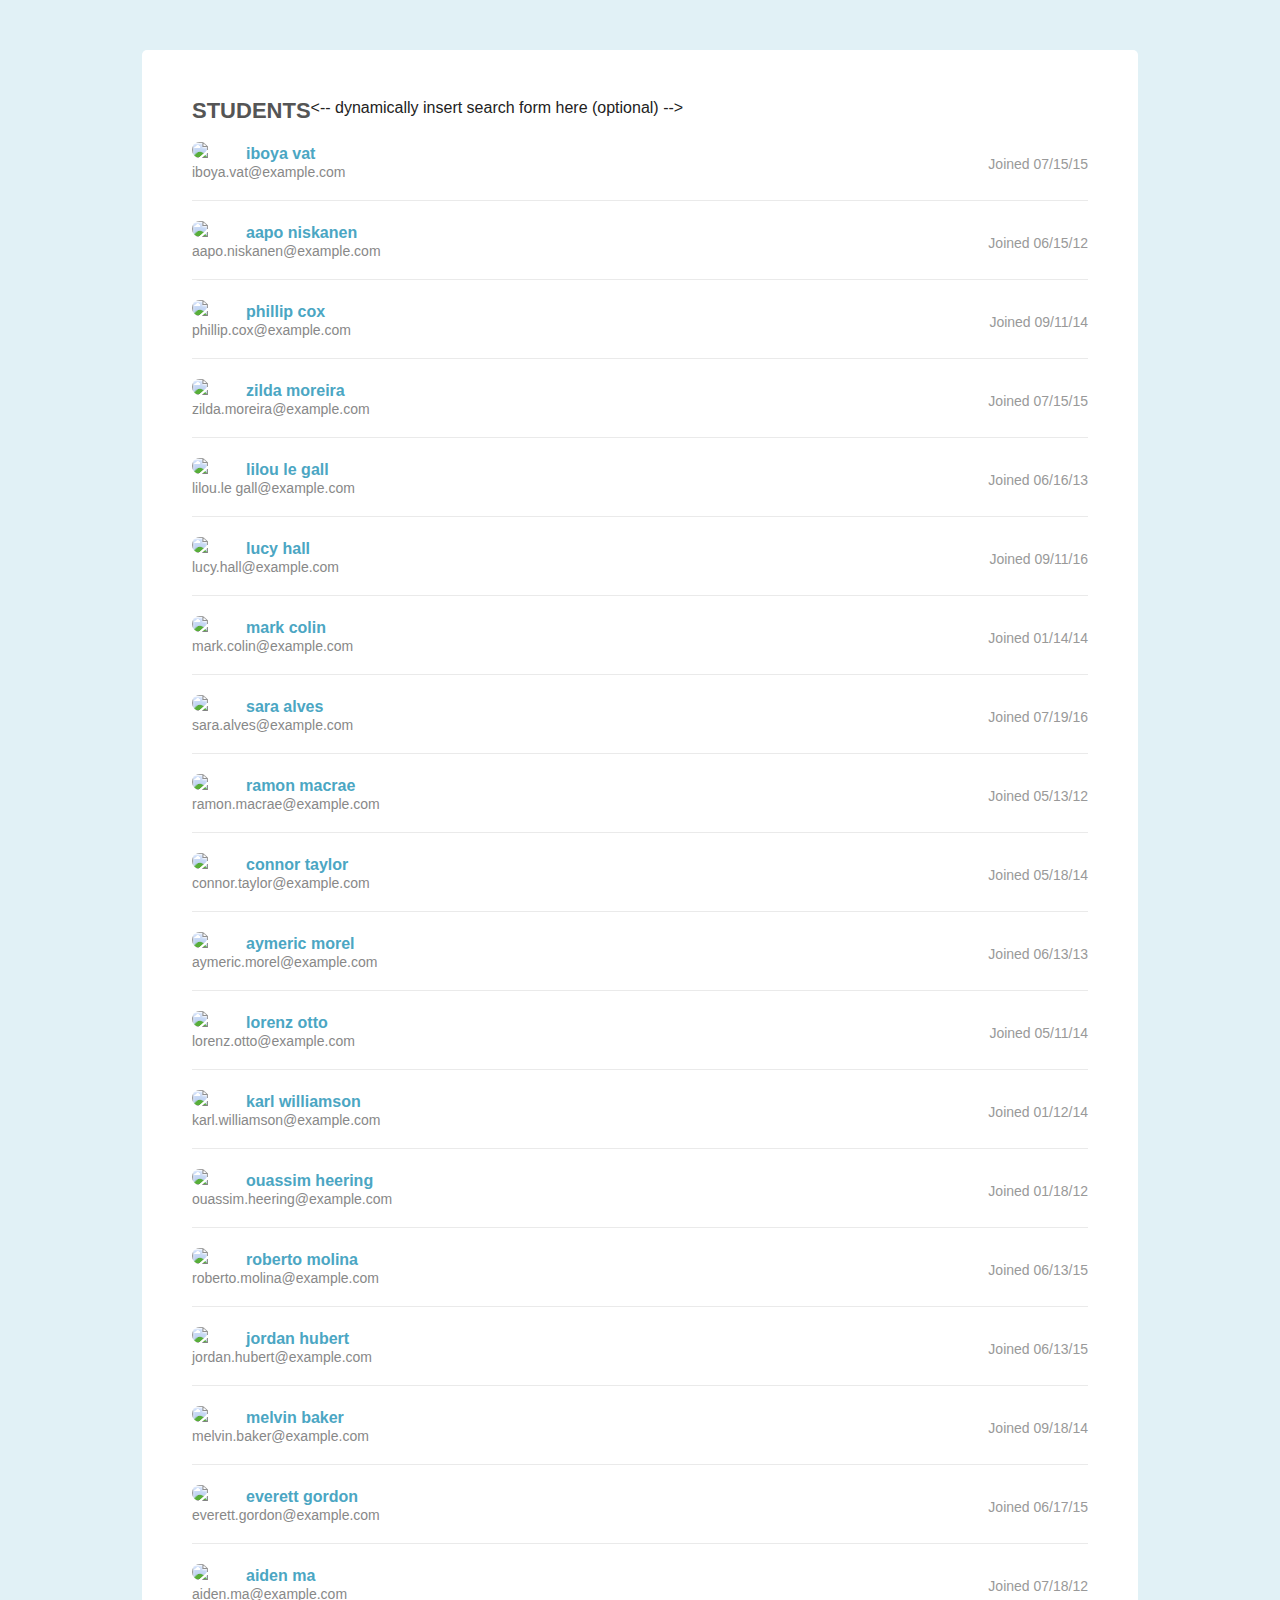
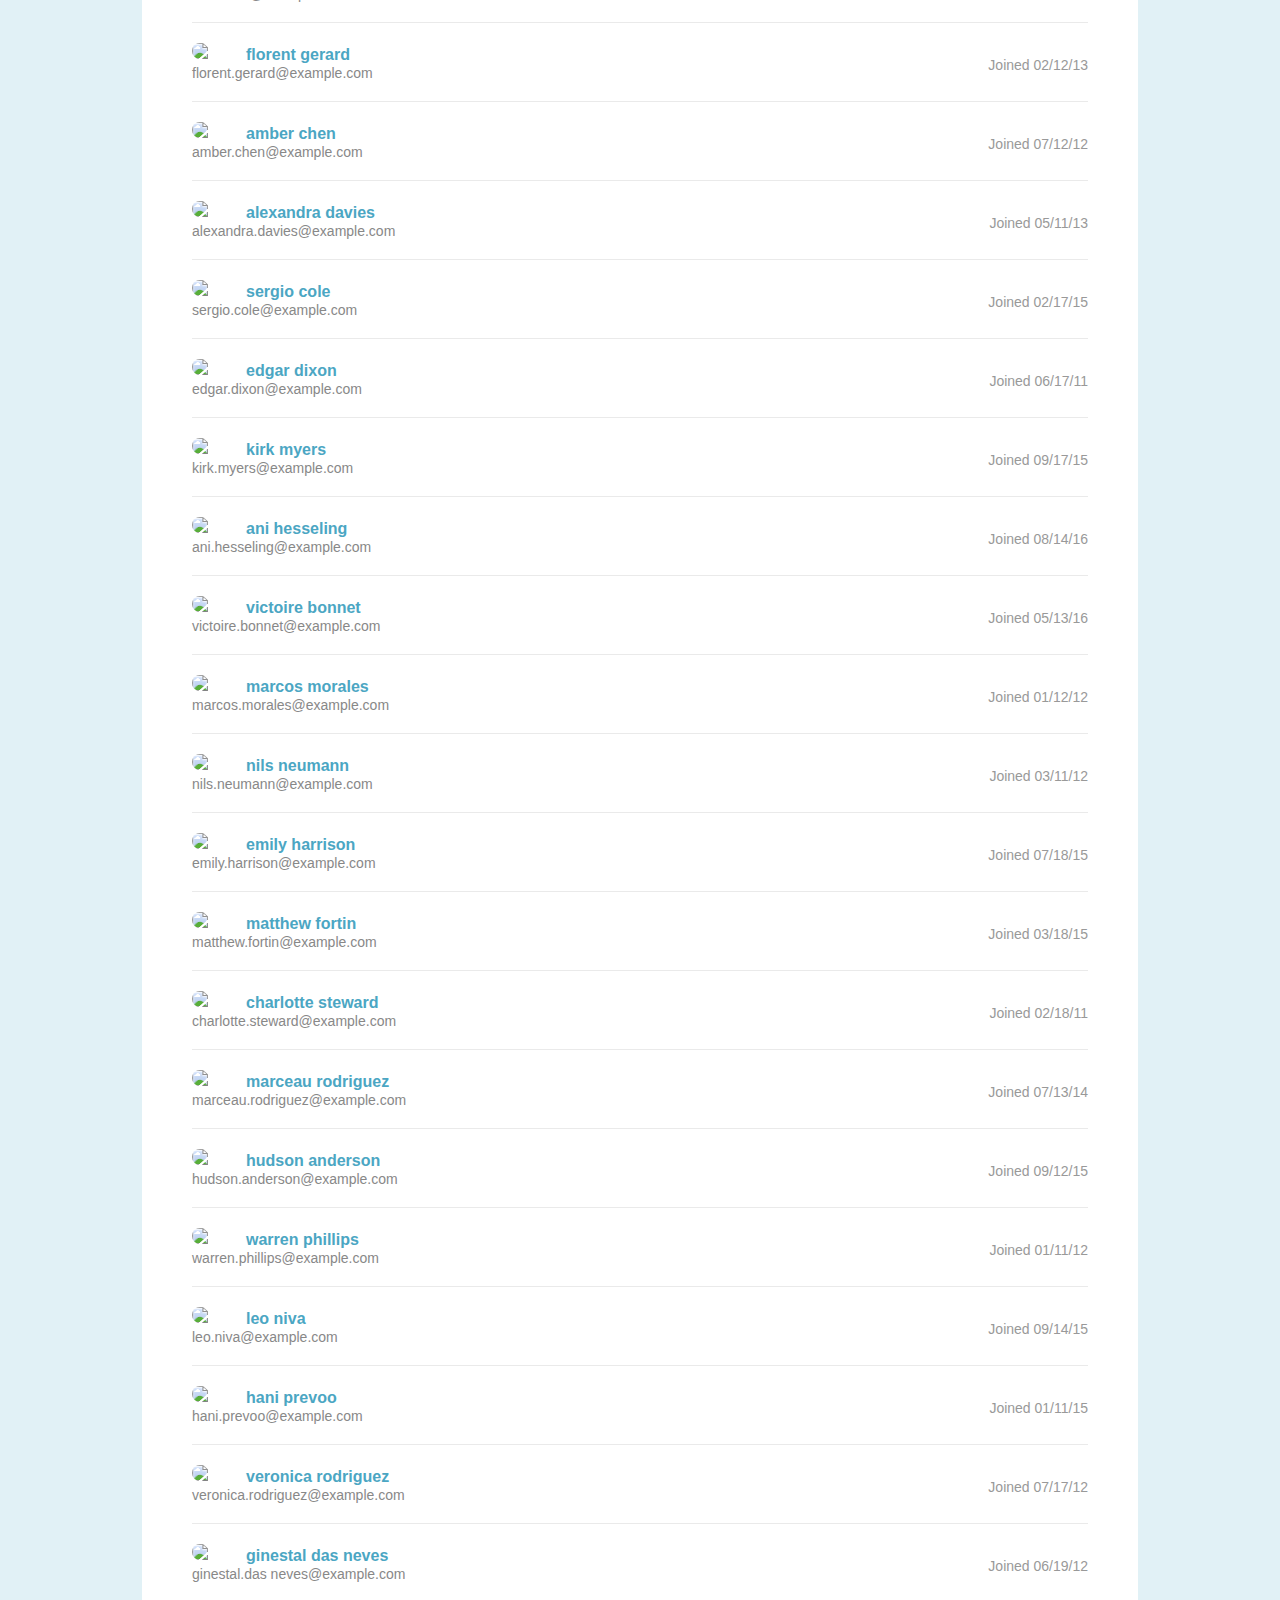
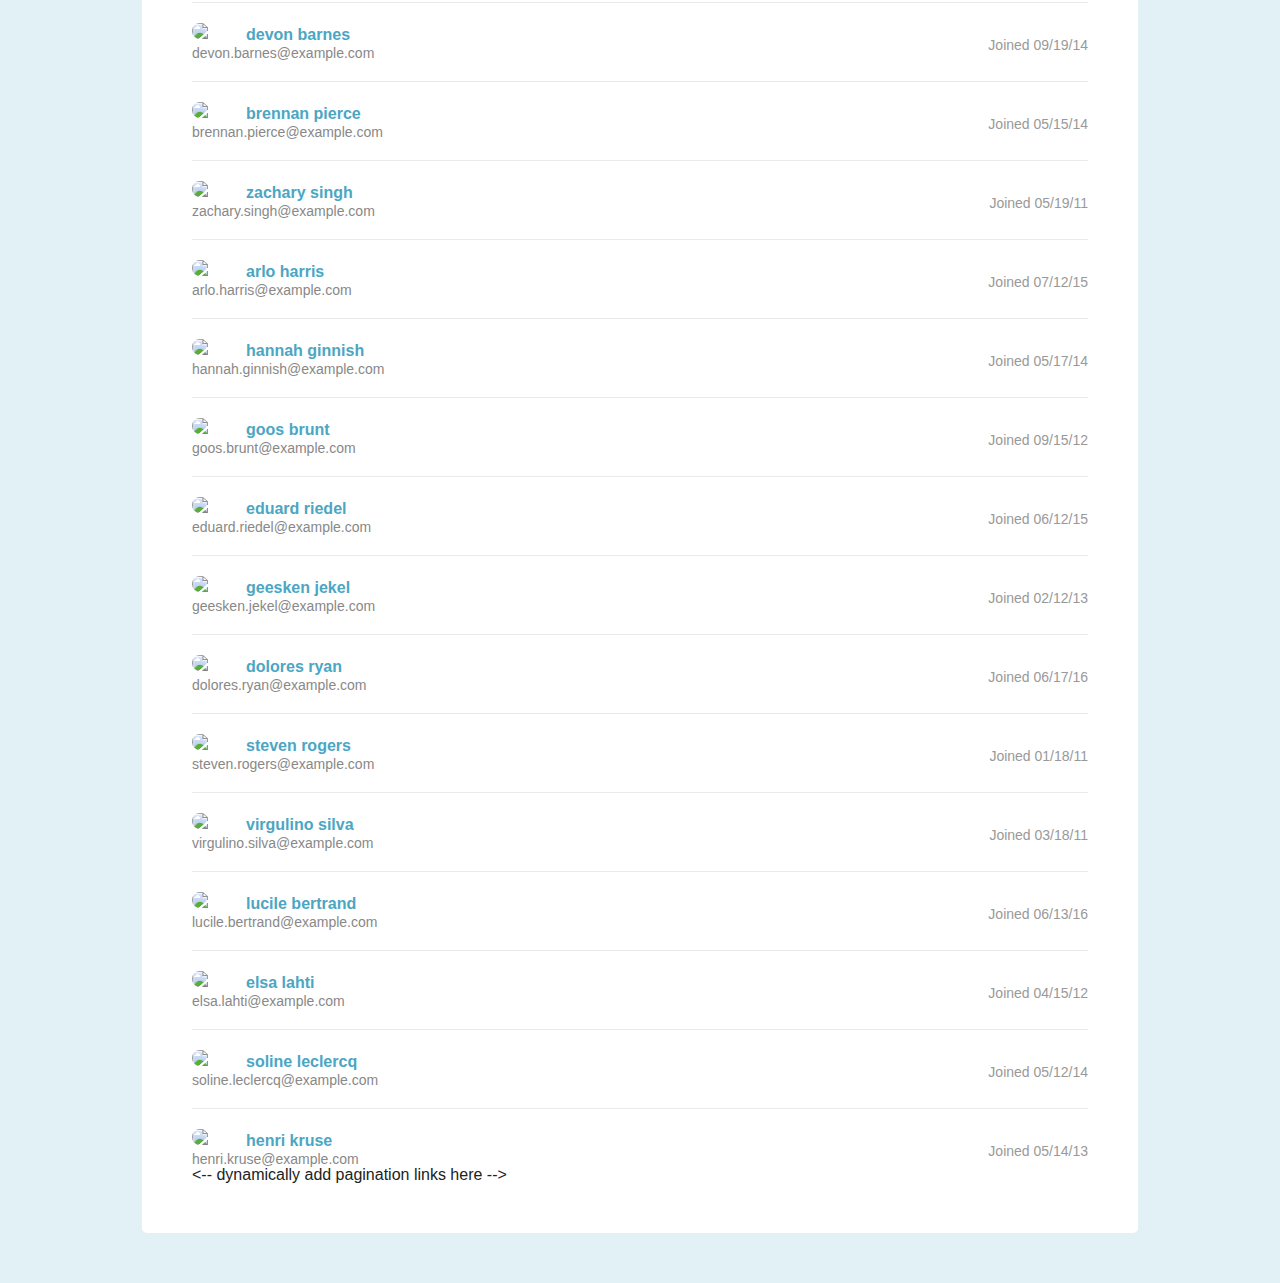
==== index.html @ 71139ef3 "Added starter code" ====
<!doctype html>
<html lang="en">
  <head>
    <meta charset="utf-8"/>
    <meta name="viewport" content="width=device-width, initial-scale=1.0"/>
    <title>Students</title>
    <link rel="stylesheet" href="css/reset.css">
    <link rel="stylesheet" href="css/design.css">
  </head>
  <body>
    <div class="page">
      <div class="page-header cf">
        <h2>Students</h2>
        <-- dynamically insert search form here (optional) -->

      </div>
      <ul class="student-list">
        <li class="student-item cf">
            <div class="student-details">
                <img class="avatar" src="https://randomuser.me/api/portraits/thumb/women/67.jpg">
                <h3>iboya vat</h3>
                <span class="email">iboya.vat@example.com</span>
            </div>
            <div class="joined-details">
                   <span class="date">Joined 07/15/15</span>
           </div>
        </li>
        <li class="student-item cf">
            <div class="student-details">
                <img class="avatar" src="https://randomuser.me/api/portraits/thumb/men/75.jpg">
                <h3>aapo niskanen</h3>
                <span class="email">aapo.niskanen@example.com</span>
            </div>
            <div class="joined-details">
                   <span class="date">Joined 06/15/12</span>
           </div>
        </li>
        <li class="student-item cf">
            <div class="student-details">
                <img class="avatar" src="https://randomuser.me/api/portraits/thumb/men/34.jpg">
                <h3>phillip cox</h3>
                <span class="email">phillip.cox@example.com</span>
            </div>
            <div class="joined-details">
                   <span class="date">Joined 09/11/14</span>
           </div>
        </li>
        <li class="student-item cf">
            <div class="student-details">
                <img class="avatar" src="https://randomuser.me/api/portraits/thumb/women/38.jpg">
                <h3>zilda moreira</h3>
                <span class="email">zilda.moreira@example.com</span>
            </div>
            <div class="joined-details">
                   <span class="date">Joined 07/15/15</span>
           </div>
        </li>
        <li class="student-item cf">
            <div class="student-details">
                <img class="avatar" src="https://randomuser.me/api/portraits/thumb/women/23.jpg">
                <h3>lilou le gall</h3>
                <span class="email">lilou.le gall@example.com</span>
            </div>
            <div class="joined-details">
                   <span class="date">Joined 06/16/13</span>
           </div>
        </li>
        <li class="student-item cf">
            <div class="student-details">
                <img class="avatar" src="https://randomuser.me/api/portraits/thumb/women/94.jpg">
                <h3>lucy hall</h3>
                <span class="email">lucy.hall@example.com</span>
            </div>
            <div class="joined-details">
                   <span class="date">Joined 09/11/16</span>
           </div>
        </li>
        <li class="student-item cf">
            <div class="student-details">
                <img class="avatar" src="https://randomuser.me/api/portraits/thumb/women/24.jpg">
                <h3>mark colin</h3>
                <span class="email">mark.colin@example.com</span>
            </div>
            <div class="joined-details">
                   <span class="date">Joined 01/14/14</span>
           </div>
        </li>
        <li class="student-item cf">
            <div class="student-details">
                <img class="avatar" src="https://randomuser.me/api/portraits/thumb/women/14.jpg">
                <h3>sara alves</h3>
                <span class="email">sara.alves@example.com</span>
            </div>
            <div class="joined-details">
                   <span class="date">Joined 07/19/16</span>
           </div>
        </li>
        <li class="student-item cf">
            <div class="student-details">
                <img class="avatar" src="https://randomuser.me/api/portraits/thumb/men/49.jpg">
                <h3>ramon macrae</h3>
                <span class="email">ramon.macrae@example.com</span>
            </div>
            <div class="joined-details">
                   <span class="date">Joined 05/13/12</span>
           </div>
        </li>
        <li class="student-item cf">
            <div class="student-details">
                <img class="avatar" src="https://randomuser.me/api/portraits/thumb/men/15.jpg">
                <h3>connor taylor</h3>
                <span class="email">connor.taylor@example.com</span>
            </div>
            <div class="joined-details">
                   <span class="date">Joined 05/18/14</span>
           </div>
        </li>
        <li class="student-item cf">
            <div class="student-details">
                <img class="avatar" src="https://randomuser.me/api/portraits/thumb/men/11.jpg">
                <h3>aymeric morel</h3>
                <span class="email">aymeric.morel@example.com</span>
            </div>
            <div class="joined-details">
                   <span class="date">Joined 06/13/13</span>
           </div>
        </li>
        <li class="student-item cf">
            <div class="student-details">
                <img class="avatar" src="https://randomuser.me/api/portraits/thumb/men/49.jpg">
                <h3>lorenz otto</h3>
                <span class="email">lorenz.otto@example.com</span>
            </div>
            <div class="joined-details">
                   <span class="date">Joined 05/11/14</span>
           </div>
        </li>
        <li class="student-item cf">
            <div class="student-details">
                <img class="avatar" src="https://randomuser.me/api/portraits/thumb/men/29.jpg">
                <h3>karl williamson</h3>
                <span class="email">karl.williamson@example.com</span>
            </div>
            <div class="joined-details">
                   <span class="date">Joined 01/12/14</span>
           </div>
        </li>
        <li class="student-item cf">
            <div class="student-details">
                <img class="avatar" src="https://randomuser.me/api/portraits/thumb/men/34.jpg">
                <h3>ouassim heering</h3>
                <span class="email">ouassim.heering@example.com</span>
            </div>
            <div class="joined-details">
                   <span class="date">Joined 01/18/12</span>
           </div>
        </li>
        <li class="student-item cf">
            <div class="student-details">
                <img class="avatar" src="https://randomuser.me/api/portraits/thumb/men/91.jpg">
                <h3>roberto molina</h3>
                <span class="email">roberto.molina@example.com</span>
            </div>
            <div class="joined-details">
                   <span class="date">Joined 06/13/15</span>
           </div>
        </li>
        <li class="student-item cf">
            <div class="student-details">
                <img class="avatar" src="https://randomuser.me/api/portraits/thumb/men/28.jpg">
                <h3>jordan hubert</h3>
                <span class="email">jordan.hubert@example.com</span>
            </div>
            <div class="joined-details">
                   <span class="date">Joined 06/13/15</span>
           </div>
        </li>
        <li class="student-item cf">
            <div class="student-details">
                <img class="avatar" src="https://randomuser.me/api/portraits/thumb/men/29.jpg">
                <h3>melvin baker</h3>
                <span class="email">melvin.baker@example.com</span>
            </div>
            <div class="joined-details">
                   <span class="date">Joined 09/18/14</span>
           </div>
        </li>
        <li class="student-item cf">
            <div class="student-details">
                <img class="avatar" src="https://randomuser.me/api/portraits/thumb/men/26.jpg">
                <h3>everett gordon</h3>
                <span class="email">everett.gordon@example.com</span>
            </div>
            <div class="joined-details">
                   <span class="date">Joined 06/17/15</span>
           </div>
        </li>
        <li class="student-item cf">
            <div class="student-details">
                <img class="avatar" src="https://randomuser.me/api/portraits/thumb/men/82.jpg">
                <h3>aiden ma</h3>
                <span class="email">aiden.ma@example.com</span>
            </div>
            <div class="joined-details">
                   <span class="date">Joined 07/18/12</span>
           </div>
        </li>
        <li class="student-item cf">
            <div class="student-details">
                <img class="avatar" src="https://randomuser.me/api/portraits/thumb/men/62.jpg">
                <h3>florent gerard</h3>
                <span class="email">florent.gerard@example.com</span>
            </div>
            <div class="joined-details">
                   <span class="date">Joined 02/12/13</span>
           </div>
        </li>
        <li class="student-item cf">
            <div class="student-details">
                <img class="avatar" src="https://randomuser.me/api/portraits/thumb/women/96.jpg">
                <h3>amber chen</h3>
                <span class="email">amber.chen@example.com</span>
            </div>
            <div class="joined-details">
                   <span class="date">Joined 07/12/12</span>
           </div>
        </li>
        <li class="student-item cf">
            <div class="student-details">
                <img class="avatar" src="https://randomuser.me/api/portraits/thumb/women/9.jpg">
                <h3>alexandra davies</h3>
                <span class="email">alexandra.davies@example.com</span>
            </div>
            <div class="joined-details">
                   <span class="date">Joined 05/11/13</span>
           </div>
        </li>
        <li class="student-item cf">
            <div class="student-details">
                <img class="avatar" src="https://randomuser.me/api/portraits/thumb/men/57.jpg">
                <h3>sergio cole</h3>
                <span class="email">sergio.cole@example.com</span>
            </div>
            <div class="joined-details">
                   <span class="date">Joined 02/17/15</span>
           </div>
        </li>
        <li class="student-item cf">
            <div class="student-details">
                <img class="avatar" src="https://randomuser.me/api/portraits/thumb/men/98.jpg">
                <h3>edgar dixon</h3>
                <span class="email">edgar.dixon@example.com</span>
            </div>
            <div class="joined-details">
                   <span class="date">Joined 06/17/11</span>
           </div>
        </li>
        <li class="student-item cf">
            <div class="student-details">
                <img class="avatar" src="https://randomuser.me/api/portraits/thumb/men/94.jpg">
                <h3>kirk myers</h3>
                <span class="email">kirk.myers@example.com</span>
            </div>
            <div class="joined-details">
                   <span class="date">Joined 09/17/15</span>
           </div>
        </li>
        <li class="student-item cf">
            <div class="student-details">
                <img class="avatar" src="https://randomuser.me/api/portraits/thumb/women/28.jpg">
                <h3>ani hesseling</h3>
                <span class="email">ani.hesseling@example.com</span>
            </div>
            <div class="joined-details">
                   <span class="date">Joined 08/14/16</span>
           </div>
        </li>
        <li class="student-item cf">
            <div class="student-details">
                <img class="avatar" src="https://randomuser.me/api/portraits/thumb/women/24.jpg">
                <h3>victoire bonnet</h3>
                <span class="email">victoire.bonnet@example.com</span>
            </div>
            <div class="joined-details">
                   <span class="date">Joined 05/13/16</span>
           </div>
        </li>
        <li class="student-item cf">
            <div class="student-details">
                <img class="avatar" src="https://randomuser.me/api/portraits/thumb/men/44.jpg">
                <h3>marcos morales</h3>
                <span class="email">marcos.morales@example.com</span>
            </div>
            <div class="joined-details">
                   <span class="date">Joined 01/12/12</span>
           </div>
        </li>
        <li class="student-item cf">
            <div class="student-details">
                <img class="avatar" src="https://randomuser.me/api/portraits/thumb/men/75.jpg">
                <h3>nils neumann</h3>
                <span class="email">nils.neumann@example.com</span>
            </div>
            <div class="joined-details">
                   <span class="date">Joined 03/11/12</span>
           </div>
        </li>
        <li class="student-item cf">
            <div class="student-details">
                <img class="avatar" src="https://randomuser.me/api/portraits/thumb/women/86.jpg">
                <h3>emily harrison</h3>
                <span class="email">emily.harrison@example.com</span>
            </div>
            <div class="joined-details">
                   <span class="date">Joined 07/18/15</span>
           </div>
        </li>
        <li class="student-item cf">
            <div class="student-details">
                <img class="avatar" src="https://randomuser.me/api/portraits/thumb/men/41.jpg">
                <h3>matthew fortin</h3>
                <span class="email">matthew.fortin@example.com</span>
            </div>
            <div class="joined-details">
                   <span class="date">Joined 03/18/15</span>
           </div>
        </li>
        <li class="student-item cf">
            <div class="student-details">
                <img class="avatar" src="https://randomuser.me/api/portraits/thumb/women/32.jpg">
                <h3>charlotte steward</h3>
                <span class="email">charlotte.steward@example.com</span>
            </div>
            <div class="joined-details">
                   <span class="date">Joined 02/18/11</span>
           </div>
        </li>
        <li class="student-item cf">
            <div class="student-details">
                <img class="avatar" src="https://randomuser.me/api/portraits/thumb/men/3.jpg">
                <h3>marceau rodriguez</h3>
                <span class="email">marceau.rodriguez@example.com</span>
            </div>
            <div class="joined-details">
                   <span class="date">Joined 07/13/14</span>
           </div>
        </li>
        <li class="student-item cf">
            <div class="student-details">
                <img class="avatar" src="https://randomuser.me/api/portraits/thumb/men/91.jpg">
                <h3>hudson anderson</h3>
                <span class="email">hudson.anderson@example.com</span>
            </div>
            <div class="joined-details">
                   <span class="date">Joined 09/12/15</span>
           </div>
        </li>
        <li class="student-item cf">
            <div class="student-details">
                <img class="avatar" src="https://randomuser.me/api/portraits/thumb/men/33.jpg">
                <h3>warren phillips</h3>
                <span class="email">warren.phillips@example.com</span>
            </div>
            <div class="joined-details">
                   <span class="date">Joined 01/11/12</span>
           </div>
        </li>
        <li class="student-item cf">
            <div class="student-details">
                <img class="avatar" src="https://randomuser.me/api/portraits/thumb/men/41.jpg">
                <h3>leo niva</h3>
                <span class="email">leo.niva@example.com</span>
            </div>
            <div class="joined-details">
                   <span class="date">Joined 09/14/15</span>
           </div>
        </li>
        <li class="student-item cf">
            <div class="student-details">
                <img class="avatar" src="https://randomuser.me/api/portraits/thumb/men/3.jpg">
                <h3>hani prevoo</h3>
                <span class="email">hani.prevoo@example.com</span>
            </div>
            <div class="joined-details">
                   <span class="date">Joined 01/11/15</span>
           </div>
        </li>
        <li class="student-item cf">
            <div class="student-details">
                <img class="avatar" src="https://randomuser.me/api/portraits/thumb/women/79.jpg">
                <h3>veronica rodriguez</h3>
                <span class="email">veronica.rodriguez@example.com</span>
            </div>
            <div class="joined-details">
                   <span class="date">Joined 07/17/12</span>
           </div>
        </li>
        <li class="student-item cf">
            <div class="student-details">
                <img class="avatar" src="https://randomuser.me/api/portraits/thumb/men/41.jpg">
                <h3>ginestal das neves</h3>
                <span class="email">ginestal.das neves@example.com</span>
            </div>
            <div class="joined-details">
                   <span class="date">Joined 06/19/12</span>
           </div>
        </li>
        <li class="student-item cf">
            <div class="student-details">
                <img class="avatar" src="https://randomuser.me/api/portraits/thumb/men/63.jpg">
                <h3>devon barnes</h3>
                <span class="email">devon.barnes@example.com</span>
            </div>
            <div class="joined-details">
                   <span class="date">Joined 09/19/14</span>
           </div>
        </li>
        <li class="student-item cf">
            <div class="student-details">
                <img class="avatar" src="https://randomuser.me/api/portraits/thumb/men/55.jpg">
                <h3>brennan pierce</h3>
                <span class="email">brennan.pierce@example.com</span>
            </div>
            <div class="joined-details">
                   <span class="date">Joined 05/15/14</span>
           </div>
        </li>
        <li class="student-item cf">
            <div class="student-details">
                <img class="avatar" src="https://randomuser.me/api/portraits/thumb/men/35.jpg">
                <h3>zachary singh</h3>
                <span class="email">zachary.singh@example.com</span>
            </div>
            <div class="joined-details">
                   <span class="date">Joined 05/19/11</span>
           </div>
        </li>
        <li class="student-item cf">
            <div class="student-details">
                <img class="avatar" src="https://randomuser.me/api/portraits/thumb/men/35.jpg">
                <h3>arlo harris</h3>
                <span class="email">arlo.harris@example.com</span>
            </div>
            <div class="joined-details">
                   <span class="date">Joined 07/12/15</span>
           </div>
        </li>
        <li class="student-item cf">
            <div class="student-details">
                <img class="avatar" src="https://randomuser.me/api/portraits/thumb/women/60.jpg">
                <h3>hannah ginnish</h3>
                <span class="email">hannah.ginnish@example.com</span>
            </div>
            <div class="joined-details">
                   <span class="date">Joined 05/17/14</span>
           </div>
        </li>
        <li class="student-item cf">
            <div class="student-details">
                <img class="avatar" src="https://randomuser.me/api/portraits/thumb/men/95.jpg">
                <h3>goos brunt</h3>
                <span class="email">goos.brunt@example.com</span>
            </div>
            <div class="joined-details">
                   <span class="date">Joined 09/15/12</span>
           </div>
        </li>
        <li class="student-item cf">
            <div class="student-details">
                <img class="avatar" src="https://randomuser.me/api/portraits/thumb/men/91.jpg">
                <h3>eduard riedel</h3>
                <span class="email">eduard.riedel@example.com</span>
            </div>
            <div class="joined-details">
                   <span class="date">Joined 06/12/15</span>
           </div>
        </li>
        <li class="student-item cf">
            <div class="student-details">
                <img class="avatar" src="https://randomuser.me/api/portraits/thumb/women/42.jpg">
                <h3>geesken jekel</h3>
                <span class="email">geesken.jekel@example.com</span>
            </div>
            <div class="joined-details">
                   <span class="date">Joined 02/12/13</span>
           </div>
        </li>
        <li class="student-item cf">
            <div class="student-details">
                <img class="avatar" src="https://randomuser.me/api/portraits/thumb/women/54.jpg">
                <h3>dolores ryan</h3>
                <span class="email">dolores.ryan@example.com</span>
            </div>
            <div class="joined-details">
                   <span class="date">Joined 06/17/16</span>
           </div>
        </li>
        <li class="student-item cf">
            <div class="student-details">
                <img class="avatar" src="https://randomuser.me/api/portraits/thumb/men/49.jpg">
                <h3>steven rogers</h3>
                <span class="email">steven.rogers@example.com</span>
            </div>
            <div class="joined-details">
                   <span class="date">Joined 01/18/11</span>
           </div>
        </li>
        <li class="student-item cf">
            <div class="student-details">
                <img class="avatar" src="https://randomuser.me/api/portraits/thumb/men/63.jpg">
                <h3>virgulino silva</h3>
                <span class="email">virgulino.silva@example.com</span>
            </div>
            <div class="joined-details">
                   <span class="date">Joined 03/18/11</span>
           </div>
        </li>
        <li class="student-item cf">
            <div class="student-details">
                <img class="avatar" src="https://randomuser.me/api/portraits/thumb/women/11.jpg">
                <h3>lucile bertrand</h3>
                <span class="email">lucile.bertrand@example.com</span>
            </div>
            <div class="joined-details">
                   <span class="date">Joined 06/13/16</span>
           </div>
        </li>
        <li class="student-item cf">
            <div class="student-details">
                <img class="avatar" src="https://randomuser.me/api/portraits/thumb/women/10.jpg">
                <h3>elsa lahti</h3>
                <span class="email">elsa.lahti@example.com</span>
            </div>
            <div class="joined-details">
                   <span class="date">Joined 04/15/12</span>
           </div>
        </li>
        <li class="student-item cf">
            <div class="student-details">
                <img class="avatar" src="https://randomuser.me/api/portraits/thumb/women/12.jpg">
                <h3>soline leclercq</h3>
                <span class="email">soline.leclercq@example.com</span>
            </div>
            <div class="joined-details">
                   <span class="date">Joined 05/12/14</span>
           </div>
        </li>
        <li class="student-item cf">
            <div class="student-details">
                <img class="avatar" src="https://randomuser.me/api/portraits/thumb/men/89.jpg">
                <h3>henri kruse</h3>
                <span class="email">henri.kruse@example.com</span>
            </div>
            <div class="joined-details">
                   <span class="date">Joined 05/14/13</span>
           </div>
        </li>
      </ul>
      <-- dynamically add pagination links here -->

    </div>
  </body>
</html>
---- css/design.css ----
body{
  background-color: #e1f1f6;
  font-family: Helvetica, sans-serif;
  color: #222;
}

.page{
  margin: 50px auto;
  width: 70%;
  background-color: #fff;
  border-radius: 5px;
  padding: 50px;
}

.page-header{
  margin-bottom: 20px;
}
  .page-header h2{
    float: left;
    font-size: 22px;
    text-transform: uppercase;
    font-weight: bold;
    color: #555;
  }

  .page-header .student-search{
    float: right;
  }

    .page-header .student-search input{
      border-radius: 5px;
      border: 1px solid #eaeaea;
      padding: 8px 15px;
      font-size: 14px;
    }

    .page-header .student-search button{
      border-radius: 5px;
      border: 1px solid #eaeaea;
      padding: 8px 15px;
      font-size: 14px;
      background-color: #4ba6c3;
      color: #fff
    }

.student-list{}

  .student-item{
    margin: 0 0 20px 0;
    padding: 0 0 20px 0;
    border-bottom: 1px solid #eaeaea;
  }

    .student-details{
      width: 50%;
      float: left;
    }

      .student-details .avatar{
        width: 40px;
        height: auto;
        border-radius: 20px;
        float: left;
        margin-right: 14px
      }

      .student-details h3{
        margin: 4px 0 2px 0;
        font-weight: bold;
        color: #4ba6c3;
      }

      .student-details .email{
        color: #888;
        font-size: 14px;
      }


    .joined-details{
      width: 50%;
      float: left;
      text-align: right;
    }

      .joined-details .date{
        margin-top: 15px;
        display: block;
        font-size: 14px;
        color: #999;
      }

  .student-item:last-child{
    margin: 0;
    padding: 0;
    border-bottom: none;
  }

.pagination{
  margin: 40px 0 0 0;
  text-align: center;
}
 
  .pagination li{
    display: inline;
  }

    .pagination li a{
      border: 1px solid #eaeaea;
      border-radius: 5px;
      padding: 3px 8px;
      text-decoration: none;
      color: #4ba6c3;
    }

    .pagination li a.active,
    .pagination li a:hover{
      background-color: #4ba6c3;
      color: #fff;
    }
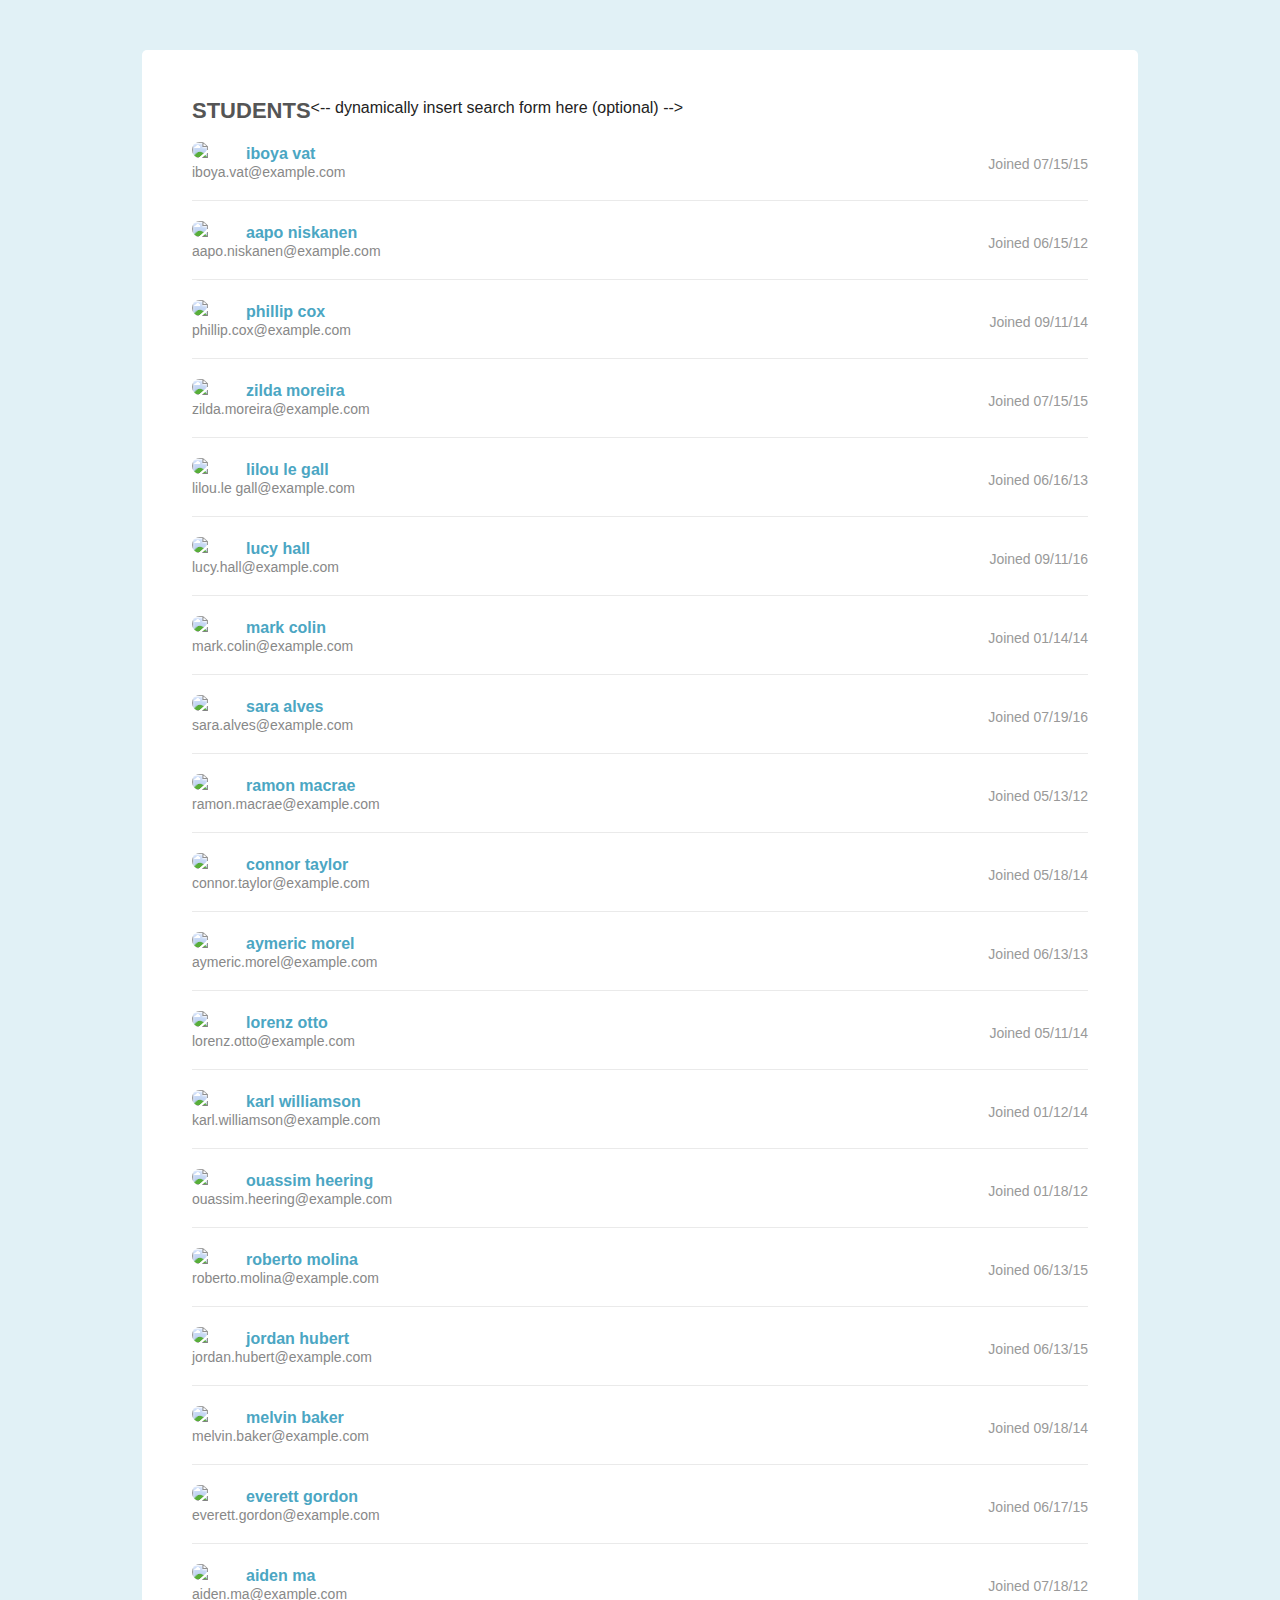
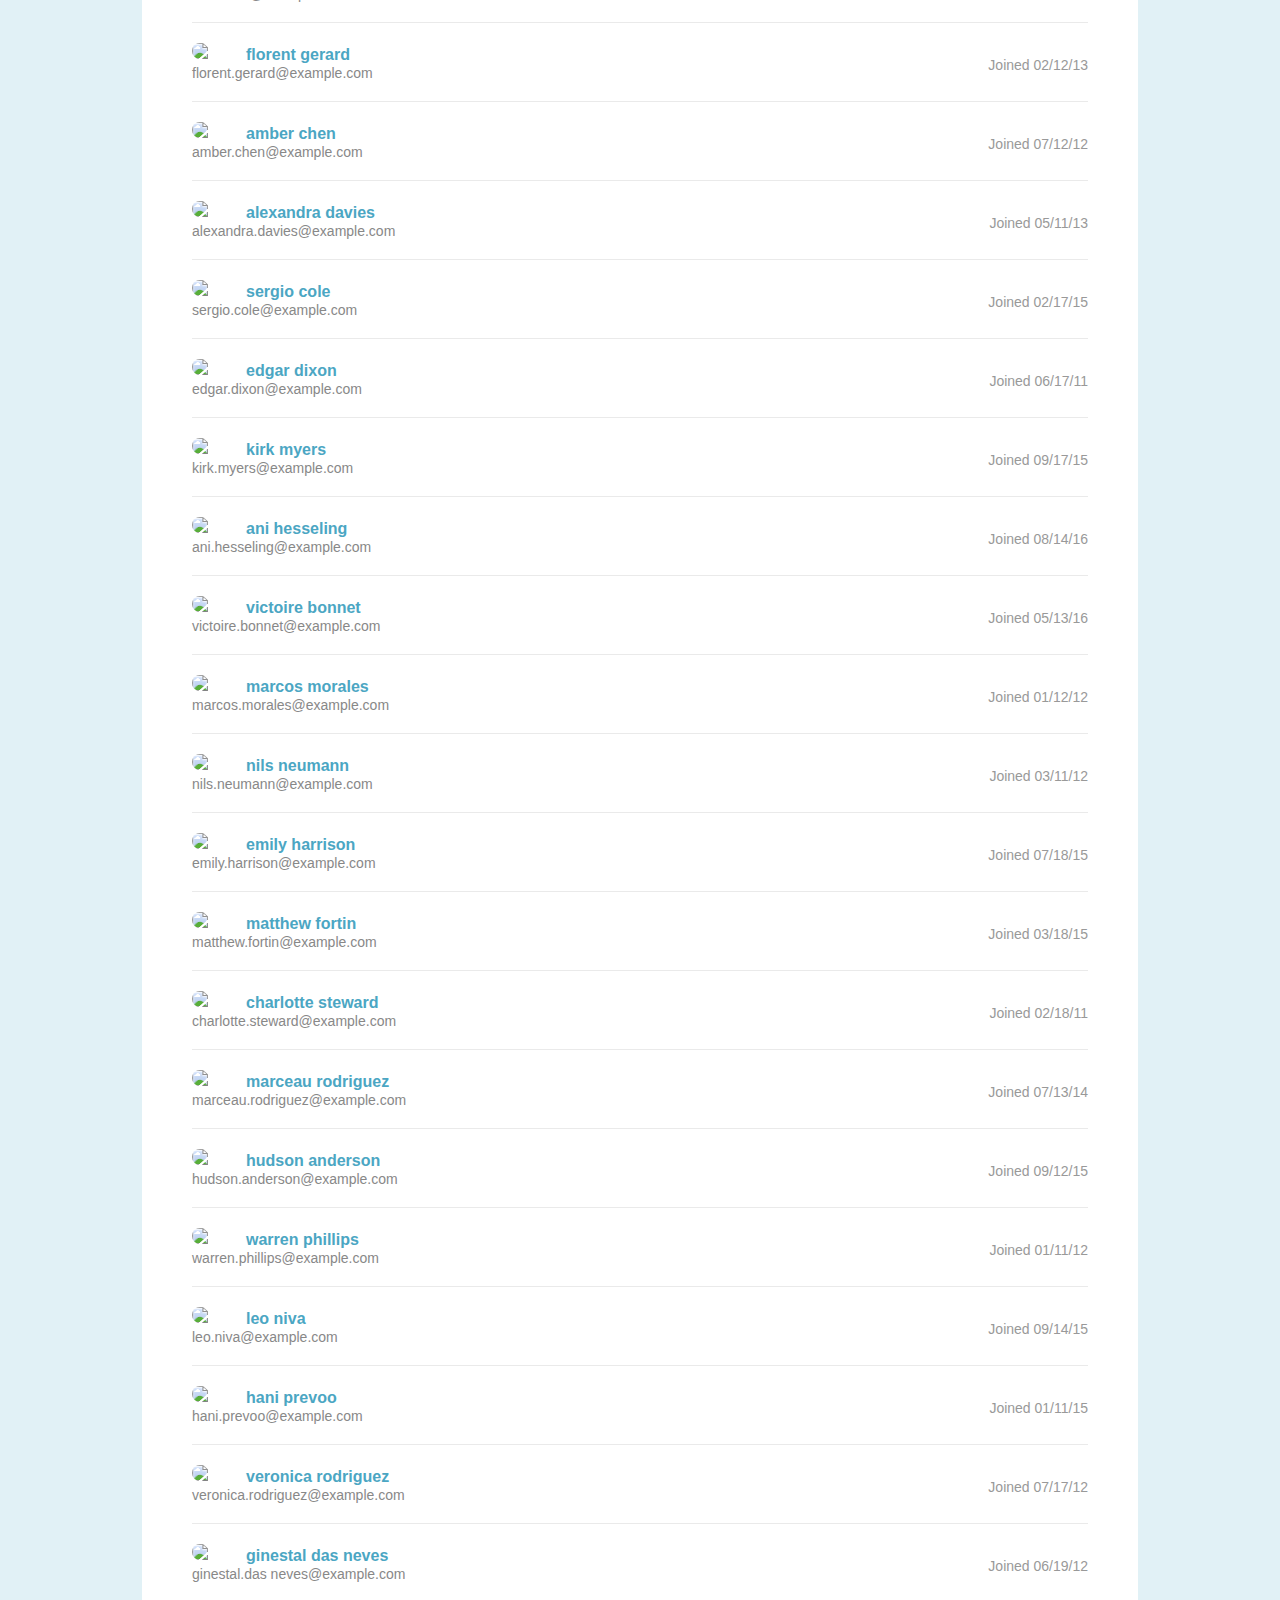
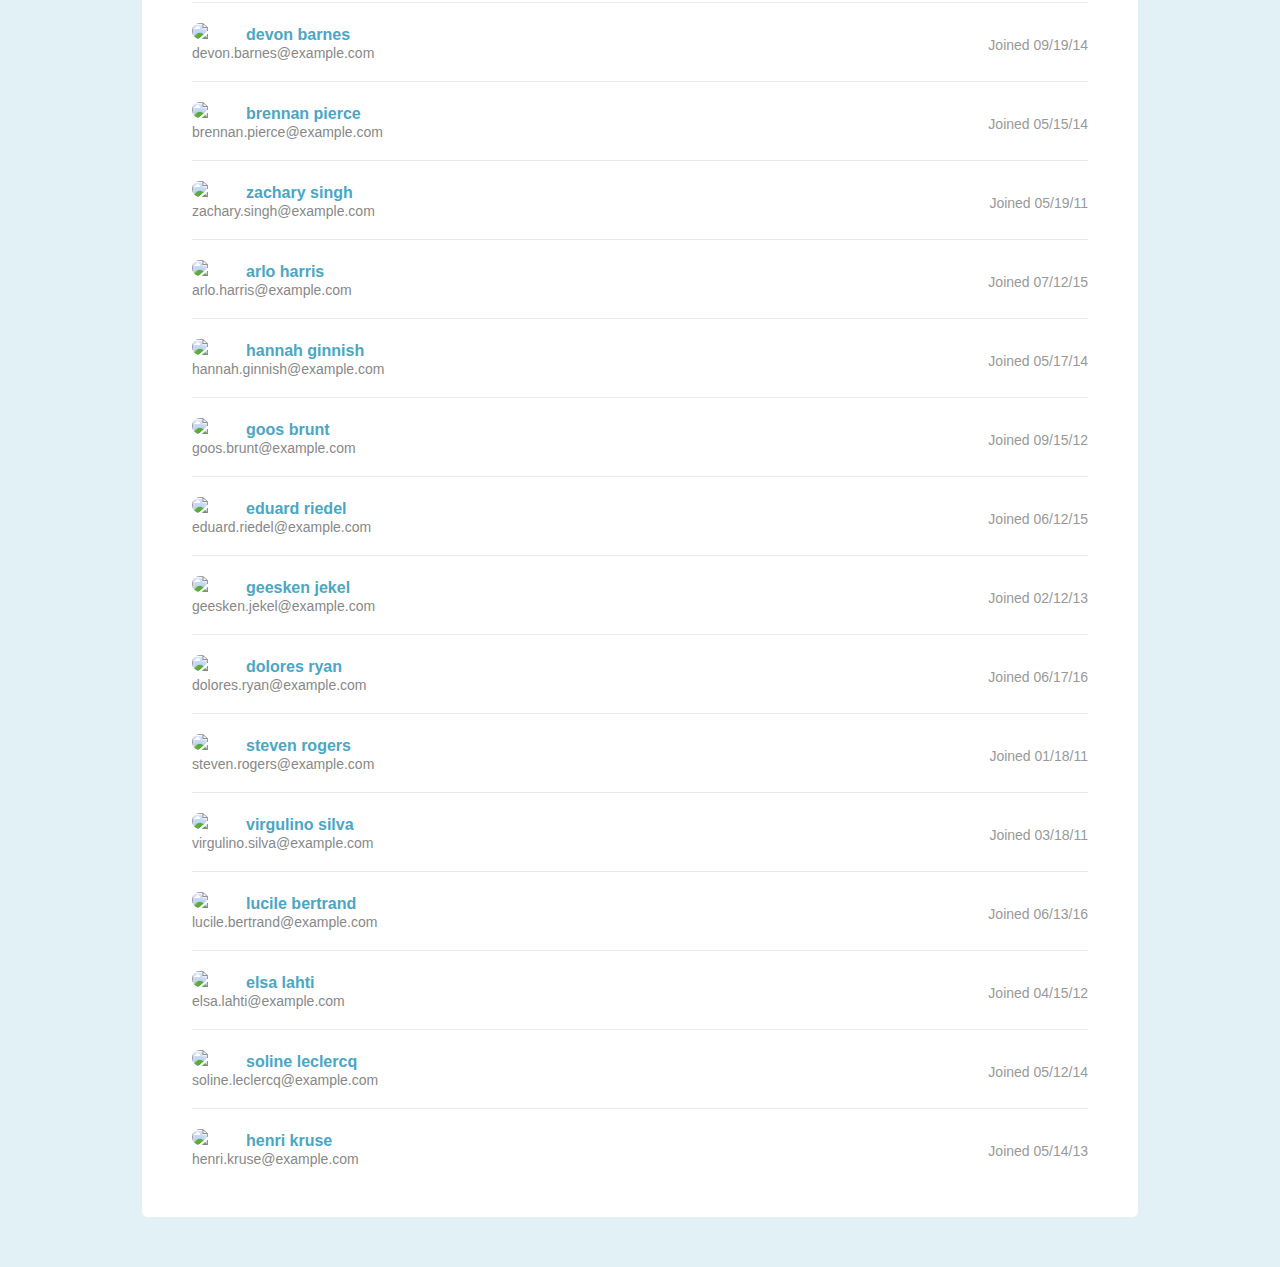
==== commit 251f4d0a: "Added Pagination" ====
--- a/index.html
+++ b/index.html
@@ -556,9 +556,11 @@
            </div>
         </li>
       </ul>
-      <-- dynamically add pagination links here -->
-
     </div>
+     <script src="https://code.jquery.com/jquery-3.2.1.slim.min.js" integrity="sha256-k2WSCIexGzOj3Euiig+TlR8gA0EmPjuc79OEeY5L45g="
+    crossorigin="anonymous">
+    </script>
+    <script src='./script.js'></script>
   </body>
 </html>
 
